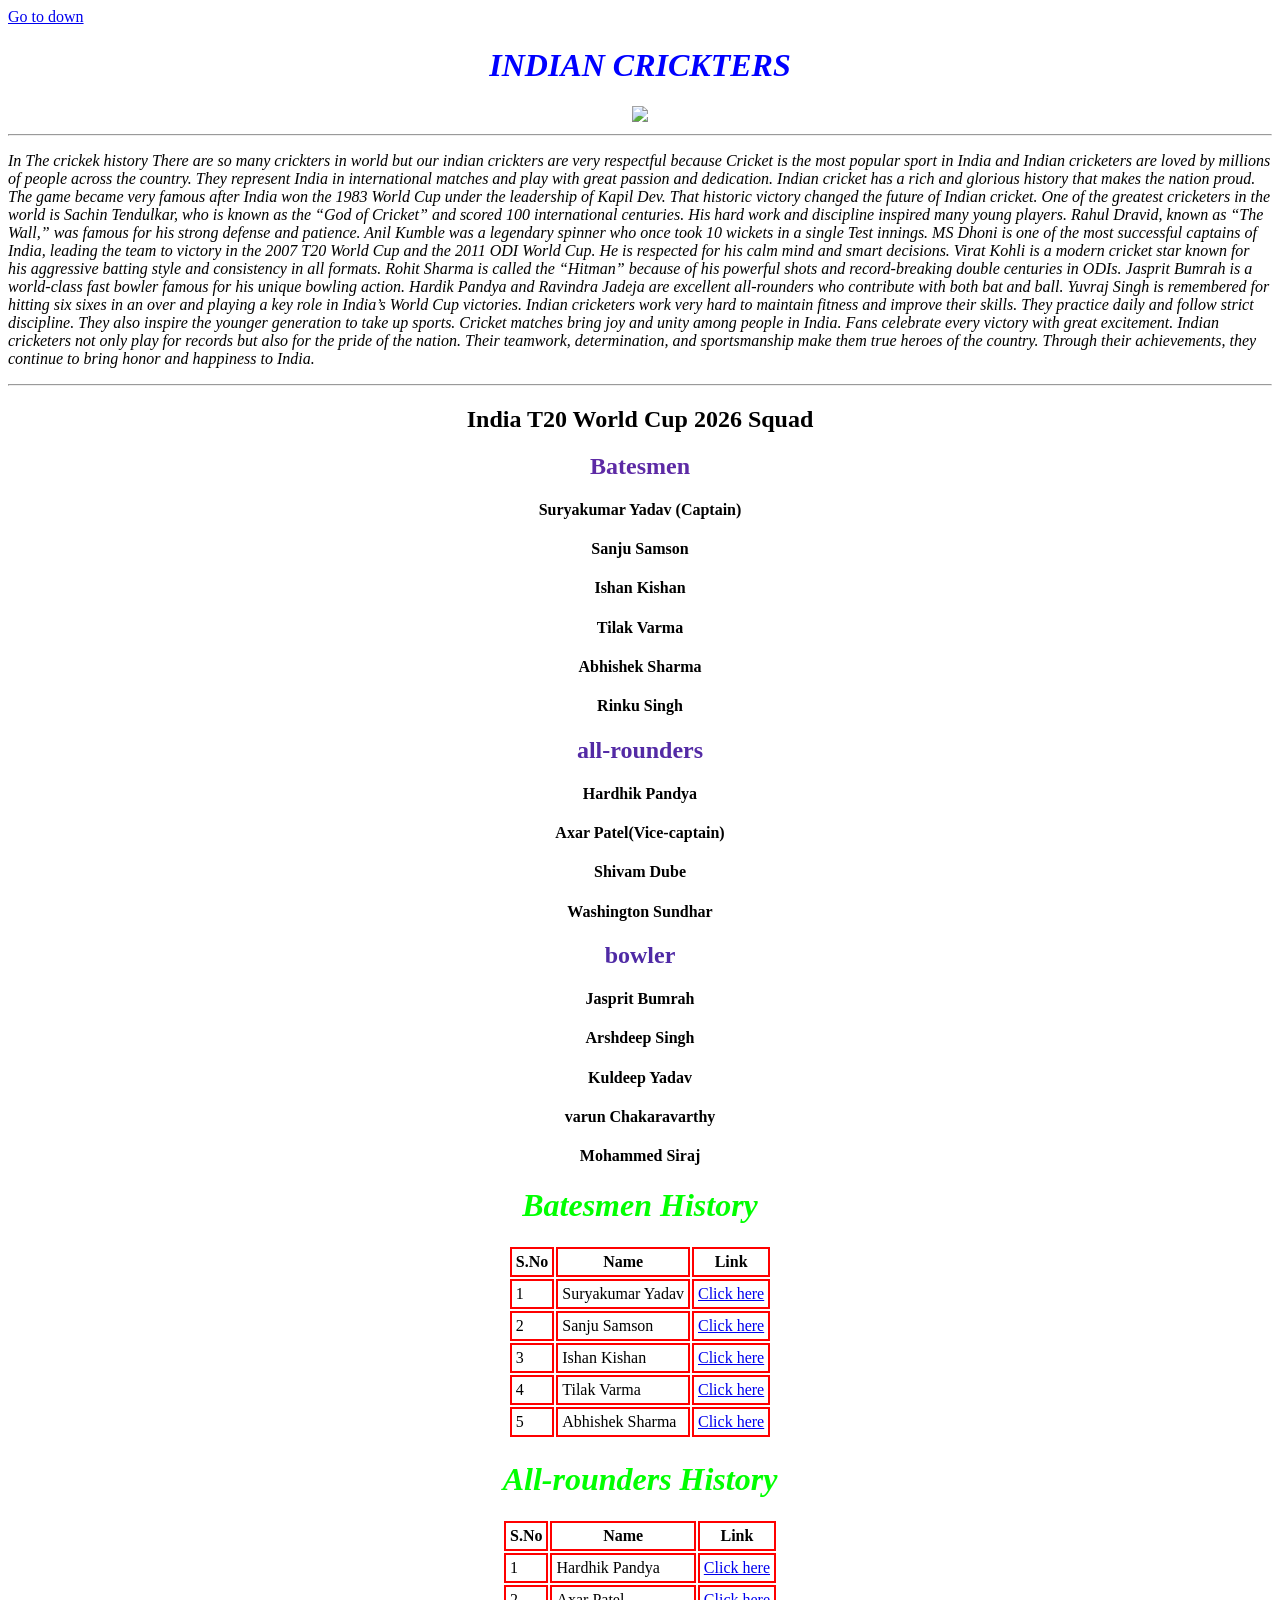
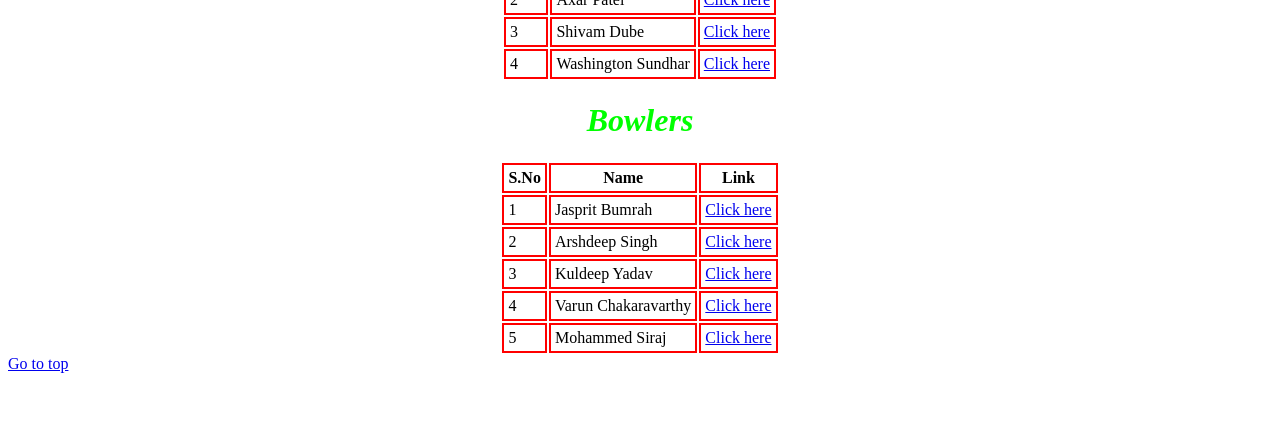
==== index.html @ 8fcb5f9d "first commit" ====
<!DOCTYPE html>
<html lang="en">
<head>
    <meta charset="UTF-8">
    <meta name="viewport" content="width=device-width, initial-scale=1.0">
    <title>cric web</title>
</head>
<body>
    <a href="#Down">Go to down</a>
    <b><i><h1 id="top" style="text-align: center; color: blue;">INDIAN CRICKTERS</h1></i></b>
   <div style="text-align: center;">
   <img src="https://images.unsplash.com/photo-1611725450473-d18c7b751c59?w=600&auto=format&fit=crop&q=60&ixlib=rb-4.1.0&ixid=M3wxMjA3fDB8MHxzZWFyY2h8Mzl8fGluZGlhbiUyMGZsYWd8ZW58MHx8MHx8fDA%3D" >
    </div>
<hr>
    <p>
        <i>
            In The crickek history There are so many crickters in world but our indian crickters are very respectful because 
           Cricket is the most popular sport in India and Indian cricketers are loved by millions of people across the country. They represent India in international matches and play with great passion and dedication. Indian cricket has a rich and glorious history that makes the nation proud. The game became very famous after India won the 1983 World Cup under the leadership of Kapil Dev. That historic victory changed the future of Indian cricket. One of the greatest cricketers in the world is Sachin Tendulkar, who is known as the “God of Cricket” and scored 100 international centuries. His hard work and discipline inspired many young players. Rahul Dravid, known as “The Wall,” was famous for his strong defense and patience. Anil Kumble was a legendary spinner who once took 10 wickets in a single Test innings. MS Dhoni is one of the most successful captains of India, leading the team to victory in the 2007 T20 World Cup and the 2011 ODI World Cup. He is respected for his calm mind and smart decisions. Virat Kohli is a modern cricket star known for his aggressive batting style and consistency in all formats. Rohit Sharma is called the “Hitman” because of his powerful shots and record-breaking double centuries in ODIs. Jasprit Bumrah is a world-class fast bowler famous for his unique bowling action. Hardik Pandya and Ravindra Jadeja are excellent all-rounders who contribute with both bat and ball. Yuvraj Singh is remembered for hitting six sixes in an over and playing a key role in India’s World Cup victories. Indian cricketers work very hard to maintain fitness and improve their skills. They practice daily and follow strict discipline. They also inspire the younger generation to take up sports. Cricket matches bring joy and unity among people in India. Fans celebrate every victory with great excitement. Indian cricketers not only play for records but also for the pride of the nation. Their teamwork, determination, and sportsmanship make them true heroes of the country. Through their achievements, they continue to bring honor and happiness to India.
        </i>
    </p>
<hr>
<h2 style="text-align: center;">India T20 World Cup 2026 Squad</h2>
<h2 style="color: rgb(93, 42, 165); text-align: center;">Batesmen</h2>
<h4 style="text-align: center;">Suryakumar Yadav (Captain)</h4>
<h4 style="text-align: center;">Sanju Samson</h4>
<h4 style="text-align: center;">Ishan Kishan</h4>
<h4 style="text-align: center;">Tilak Varma</h4>
<h4 style="text-align: center;">Abhishek Sharma</h4>
<h4 style="text-align: center;">Rinku Singh</h4>
<h2 style="color: rgb(83, 42, 165); text-align: center;">all-rounders</h2>
<h4 style="text-align: center;">Hardhik Pandya</h4>
<h4 style="text-align: center;">Axar Patel(Vice-captain)</h4>
<h4 style="text-align: center;">Shivam Dube</h4>
<h4 style="text-align: center;">Washington Sundhar</h4>
<h2 style="color: rgb(79, 42, 165); text-align: center;">bowler</h2>
<h4 style="text-align: center;">Jasprit Bumrah</h4>
<h4 style="text-align: center;">Arshdeep Singh</h4>
<h4 style="text-align: center;">Kuldeep Yadav</h4>
<h4 style="text-align: center;">varun Chakaravarthy</h4>
<h4 style="text-align: center;">Mohammed Siraj</h4>
<i><h1 style="text-align: center; color: lime;">Batesmen History</h1></i>
<style>
    td,
    th {
        border: 2px solid red;
        padding: 4px;
        }
</style>
<table align="center">
    <tr>
       <th>S.No</th>
       <th>Name</th>
       <th>Link</th>
    </tr>
    <tr>
        <td>1</td>
        <td>Suryakumar Yadav</td>
        <td><a href="./sky.html" target="_blank">Click here</a></td>
    </tr>
    <tr>
        <td>2</td>
        <td>Sanju Samson</td>
        <td><a href="./Sanju Samson.html" target="_blank">Click here</a></td>
    </tr>
    <tr>
            <td>3</td>
            <td>Ishan Kishan</td>
            <td><a href="./Ishan Kishan.html" target="_blank">Click here</a></td>
    </tr>
    <tr>
        <td>4</td>
        <td>Tilak Varma</td>
        <td><a href="./tilak varma.html" target="_blank">Click here</a></td>
    </tr>
    <tr>
        <td>5</td>
        <td>Abhishek Sharma</td>
        <td><a href="./abhishek sharma.html" target="_blank">Click here</a></td>
    </tr>
</table>
<i><h1 style="text-align: center; color: lime;">All-rounders History</h1></i>
<style>
    th,
    td{
        border: 2px solid red;
        padding: 4px;
    }
</style>
<table align="center">
    <tr>
        <th>S.No</th>
        <th>Name</th>
        <th>Link</th>
    </tr>
    <tr>
        <td>1</td>
        <td>Hardhik Pandya</td>
        <td><a href="./hardhik pandya.html" target="_blank">Click here</a></td>
    </tr>
    <tr>
        <td>2</td>
        <td>Axar Patel</td>
        <td><a href="./axar patel.html" target="_blank">Click here</a></td>
    </tr>
    <tr>
        <td>3</td>
        <td>Shivam Dube</td>
        <td><a href="./shivam dube.html" target="_blank">Click here</a></td>
    </tr>
    <tr>
        <td>4</td>
        <td>Washington Sundhar</td>
        <td><a href="./washington sundhar.html" target="_blank">Click here</a></td>
   </tr>
</table>
<i><h1 style="text-align: center;color: lime;">Bowlers</h1></i>
<style>
    th,
    td{
       border: 2px solid red;
       padding: 4px; 
    }
</style>
<table align="center">
      <tr>
        <th>S.No</th>
        <th>Name</th>
        <th>Link</th>
      </tr>  
      <tr>
        <td>1</td>
        <td>Jasprit Bumrah</td>
        <td><a href="./jasprit bumrah.html" target="_blank">Click here</a></td>
      </tr>
      <tr>
        <td>2</td>
        <td>Arshdeep Singh</td>
        <td><a href="./arshdeep singh.html" target="_blank">Click here</a></td>
      </tr>
      <tr>
        <td>3</td>
        <td>Kuldeep Yadav</td>
        <td><a href="./kuldeep yadav,.html" target="_blank">Click here</a></td>
      </tr>
      <tr>
        <td>4</td>
        <td>Varun Chakaravarthy</td>
        <td><a href="./varun chakaravarthy.html" target="_blank">Click here</a></td>
      </tr>
      <tr>
        <td>5</td>
        <td>Mohammed Siraj</td>
        <td><a href="./siraj.html" target="_blank">Click here</a></td>
      </tr>
</table>
<a href="#top">Go to top</a>
<a id="Down"></a>
<br><br><br><br>
</body>
</html>
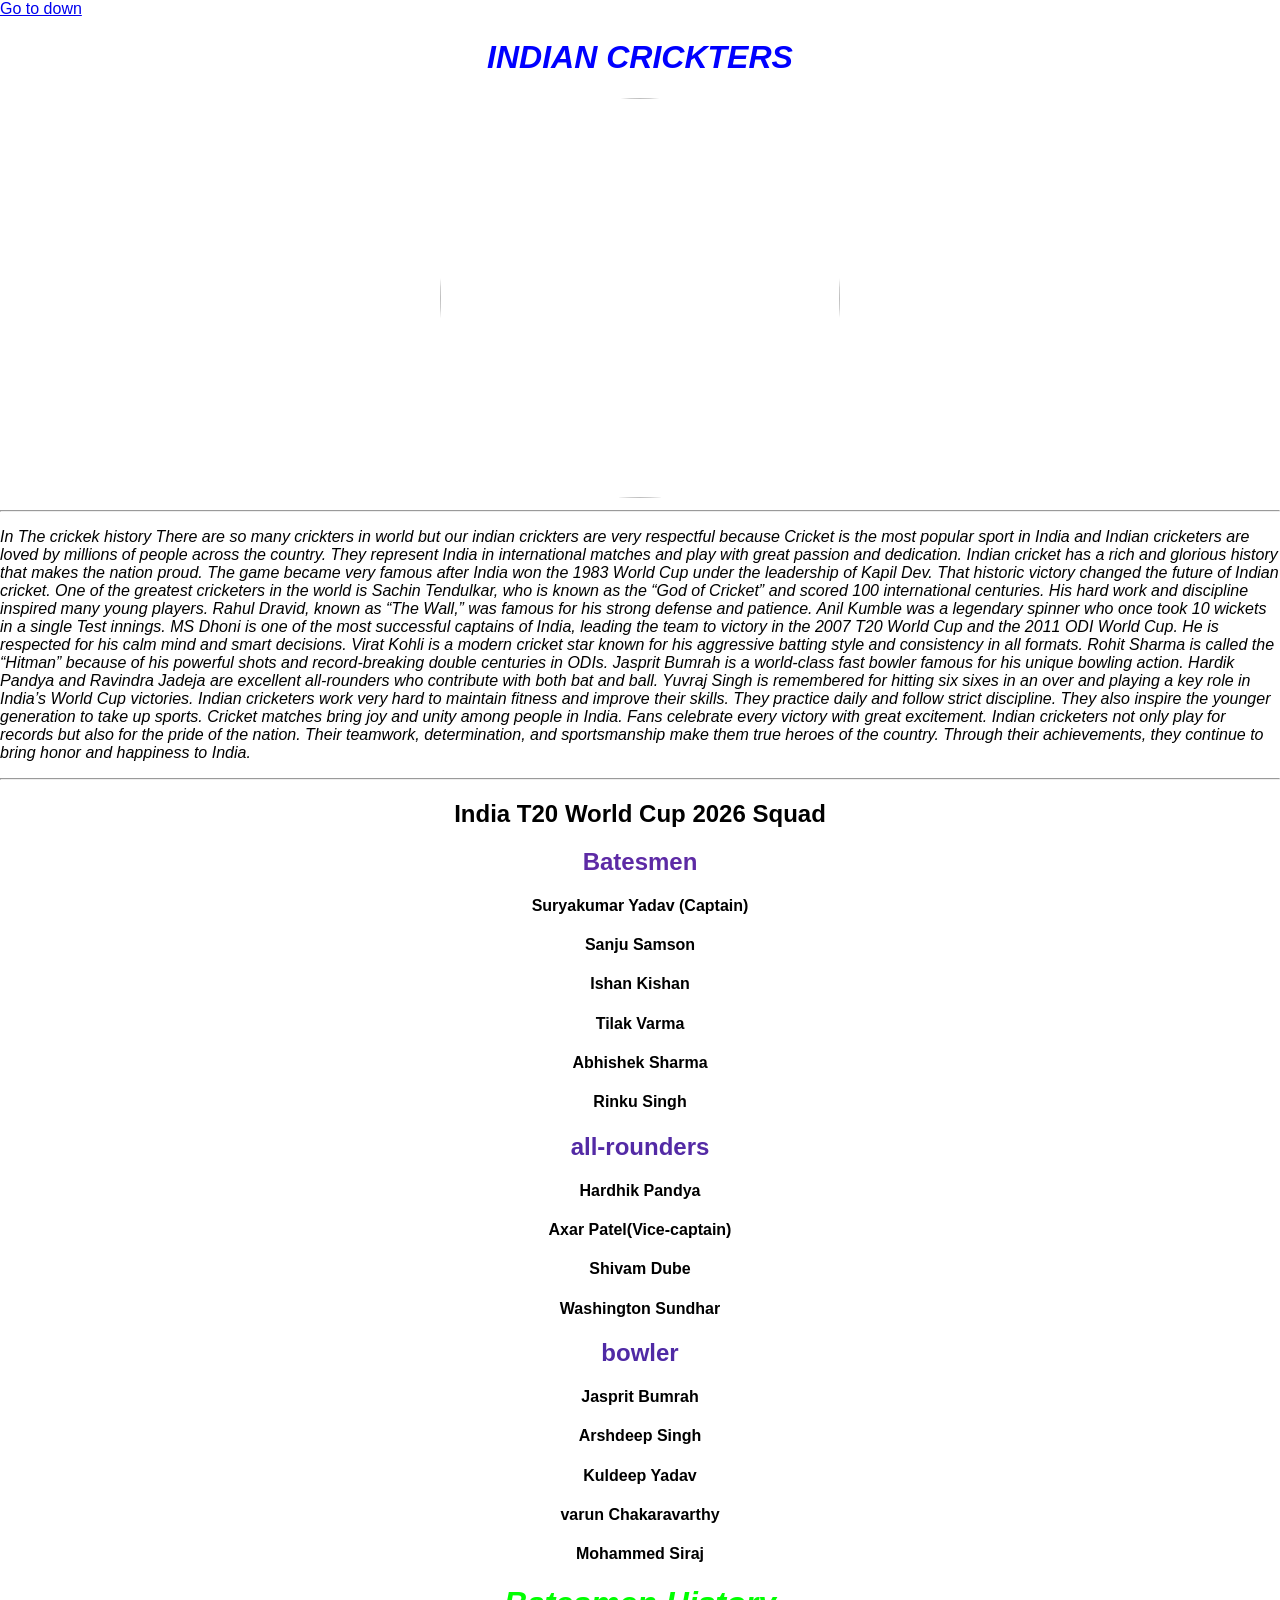
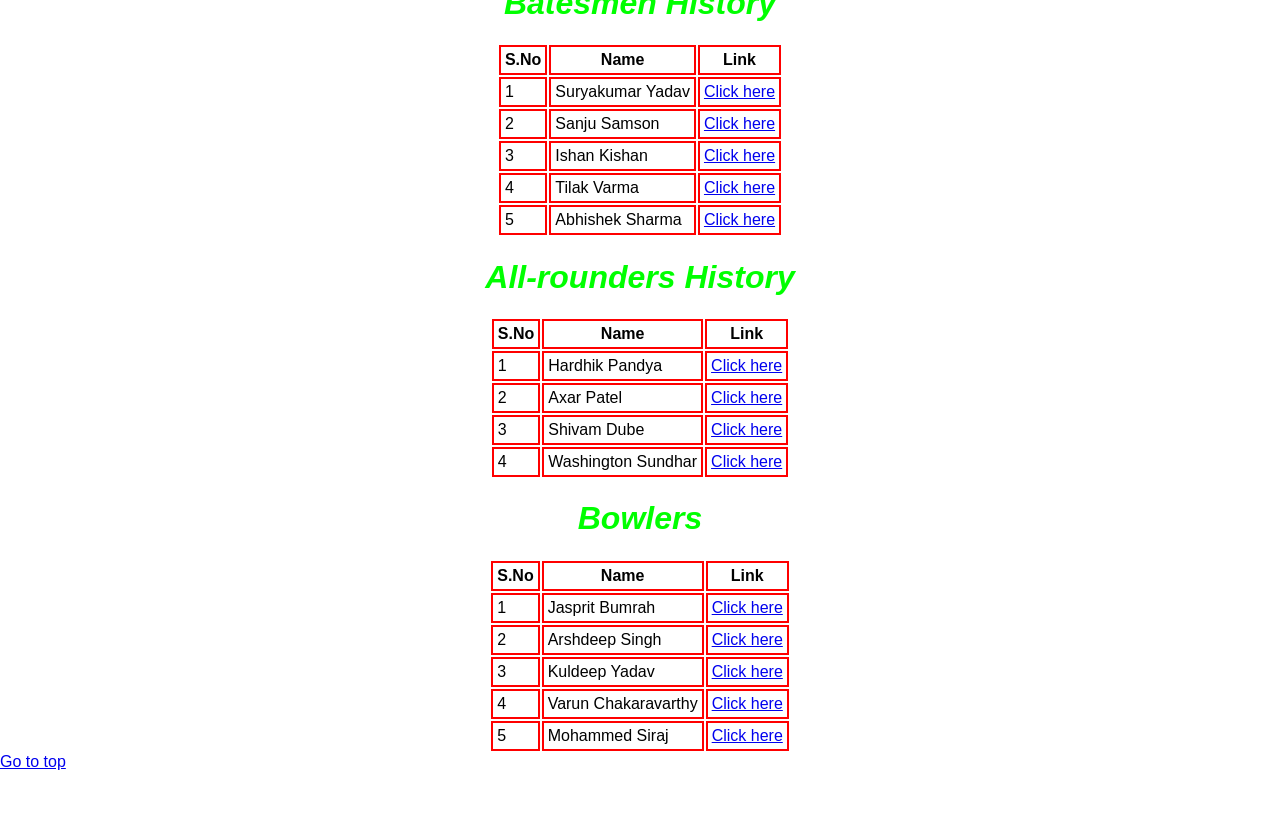
==== commit 94686979: "added new things" ====
--- a/index.html
+++ b/index.html
@@ -4,11 +4,12 @@
     <meta charset="UTF-8">
     <meta name="viewport" content="width=device-width, initial-scale=1.0">
     <title>cric web</title>
+    <link rel="stylesheet" href="./styles.css">
 </head>
 <body>
     <a href="#Down">Go to down</a>
     <b><i><h1 id="top" style="text-align: center; color: blue;">INDIAN CRICKTERS</h1></i></b>
-   <div style="text-align: center;">
+   <div style="text-align: center;" class="indian-logo">
    <img src="https://images.unsplash.com/photo-1611725450473-d18c7b751c59?w=600&auto=format&fit=crop&q=60&ixlib=rb-4.1.0&ixid=M3wxMjA3fDB8MHxzZWFyY2h8Mzl8fGluZGlhbiUyMGZsYWd8ZW58MHx8MHx8fDA%3D" >
     </div>
 <hr>
--- a/styles.css
+++ b/styles.css
@@ -0,0 +1,12 @@
+body{
+    margin: 0;
+    padding: 0;
+    box-sizing: border-box;
+    font-family: 'Segoe UI', Tahoma, Geneva, Verdana, sans-serif;
+}
+
+.indian-logo img{
+    height: 400px;
+    width: 400px;
+    border-radius: 50%;
+}
